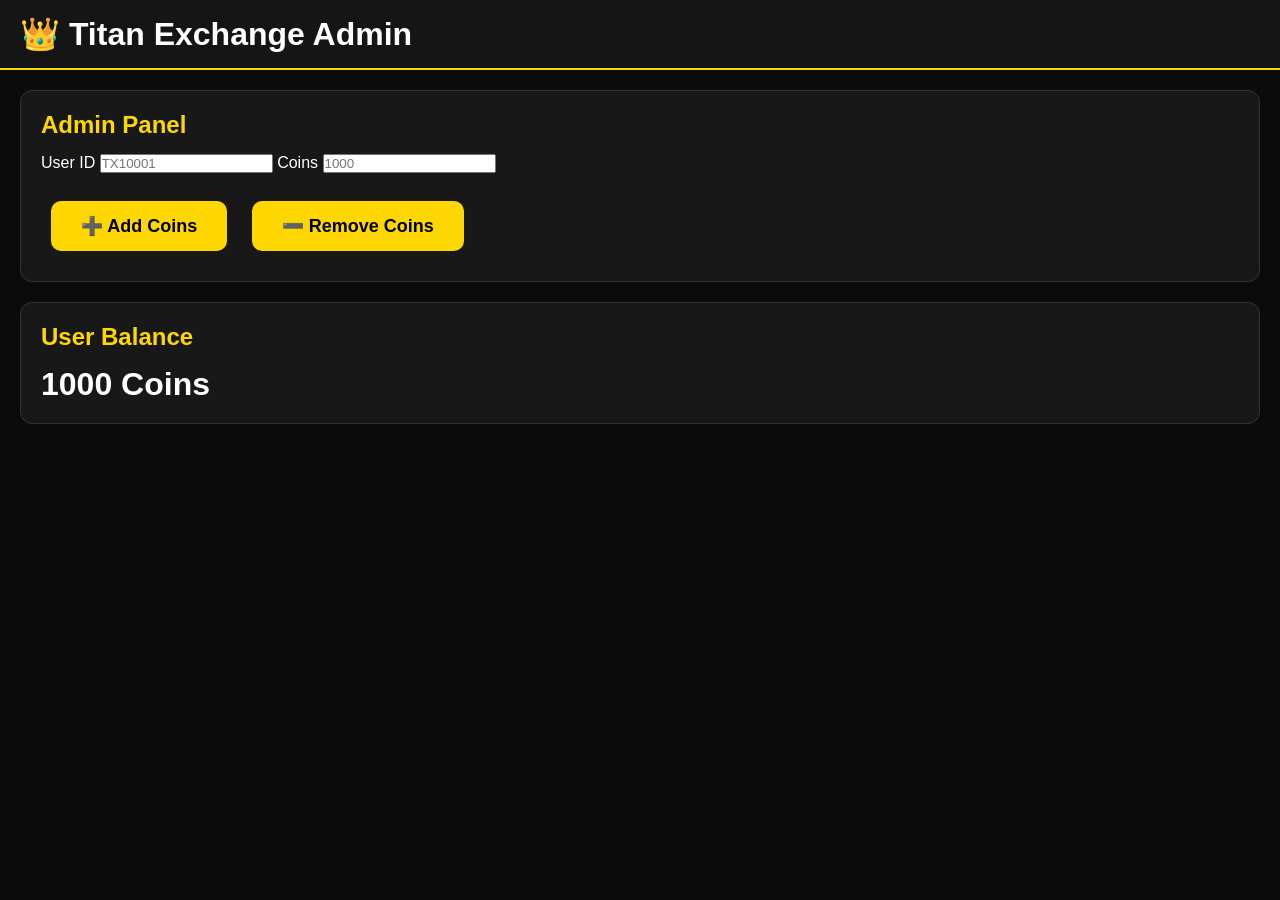
==== admin.html @ febaea14 "Create admin.html" ====
<!DOCTYPE html>
<html lang="en">
<head>
<meta charset="UTF-8">
<meta name="viewport" content="width=device-width, initial-scale=1.0">
<title>Admin Panel - Titan Exchange</title>
<link rel="stylesheet" href="style.css">
</head>

<body>

<header class="header">
<h1>👑 Titan Exchange Admin</h1>
</header>

<div class="card">

<h2>Admin Panel</h2>

<label>User ID</label>
<input type="text" id="userid" placeholder="TX10001">

<label>Coins</label>
<input type="number" id="coins" placeholder="1000">

<br><br>

<button class="btn" onclick="addCoins()">➕ Add Coins</button>

<button class="btn" onclick="removeCoins()">➖ Remove Coins</button>

</div>

<div class="card">
<h2>User Balance</h2>

<h1 id="balance">1000 Coins</h1>

</div>

<script>

let balance = 1000;

function addCoins(){

let amount = Number(document.getElementById("coins").value);

balance += amount;

document.getElementById("balance").innerHTML = balance + " Coins";

}

function removeCoins(){

let amount = Number(document.getElementById("coins").value);

balance -= amount;

if(balance<0) balance=0;

document.getElementById("balance").innerHTML = balance + " Coins";

}

</script>

</body>
</html>
---- style.css ----
*{
margin:0;
padding:0;
box-sizing:border-box;
font-family:Arial,sans-serif;
}

body{
background:#0b0b0b;
color:#fff;
}

.header{
display:flex;
justify-content:space-between;
align-items:center;
padding:15px 20px;
background:#151515;
border-bottom:2px solid gold;
position:sticky;
top:0;
}

.logo{
font-size:28px;
font-weight:bold;
color:gold;
}

nav a{
color:white;
text-decoration:none;
margin-left:20px;
font-weight:bold;
}

nav a:hover{
color:gold;
}

.hero{
text-align:center;
padding:80px 20px;
background:linear-gradient(135deg,#111,#222);
}

.hero h1{
font-size:42px;
color:gold;
margin-bottom:15px;
}

.hero p{
font-size:20px;
color:#ddd;
margin-bottom:30px;
}

.btn{
background:gold;
color:#000;
padding:14px 30px;
border:none;
border-radius:10px;
font-size:18px;
font-weight:bold;
cursor:pointer;
margin:10px;
}

.btn:hover{
background:#ffd700;
}

.wallet{
display:grid;
grid-template-columns:repeat(auto-fit,minmax(220px,1fr));
gap:20px;
padding:20px;
}

.wallet-card{
background:#1b1b1b;
padding:25px;
border-radius:12px;
text-align:center;
border:1px solid gold;
}

.menu{
display:grid;
grid-template-columns:repeat(3,1fr);
gap:15px;
padding:20px;
}

.menu-box{
background:#202020;
padding:18px;
text-align:center;
border-radius:10px;
font-weight:bold;
border:1px solid gold;
}

.card{
margin:20px;
background:#181818;
padding:20px;
border-radius:12px;
border:1px solid #333;
}

.card h2{
color:gold;
margin-bottom:15px;
}

ul{
padding-left:20px;
}

li{
margin:10px 0;
}

footer{
background:#111;
padding:20px;
text-align:center;
color:#bbb;
margin-top:30px;
}
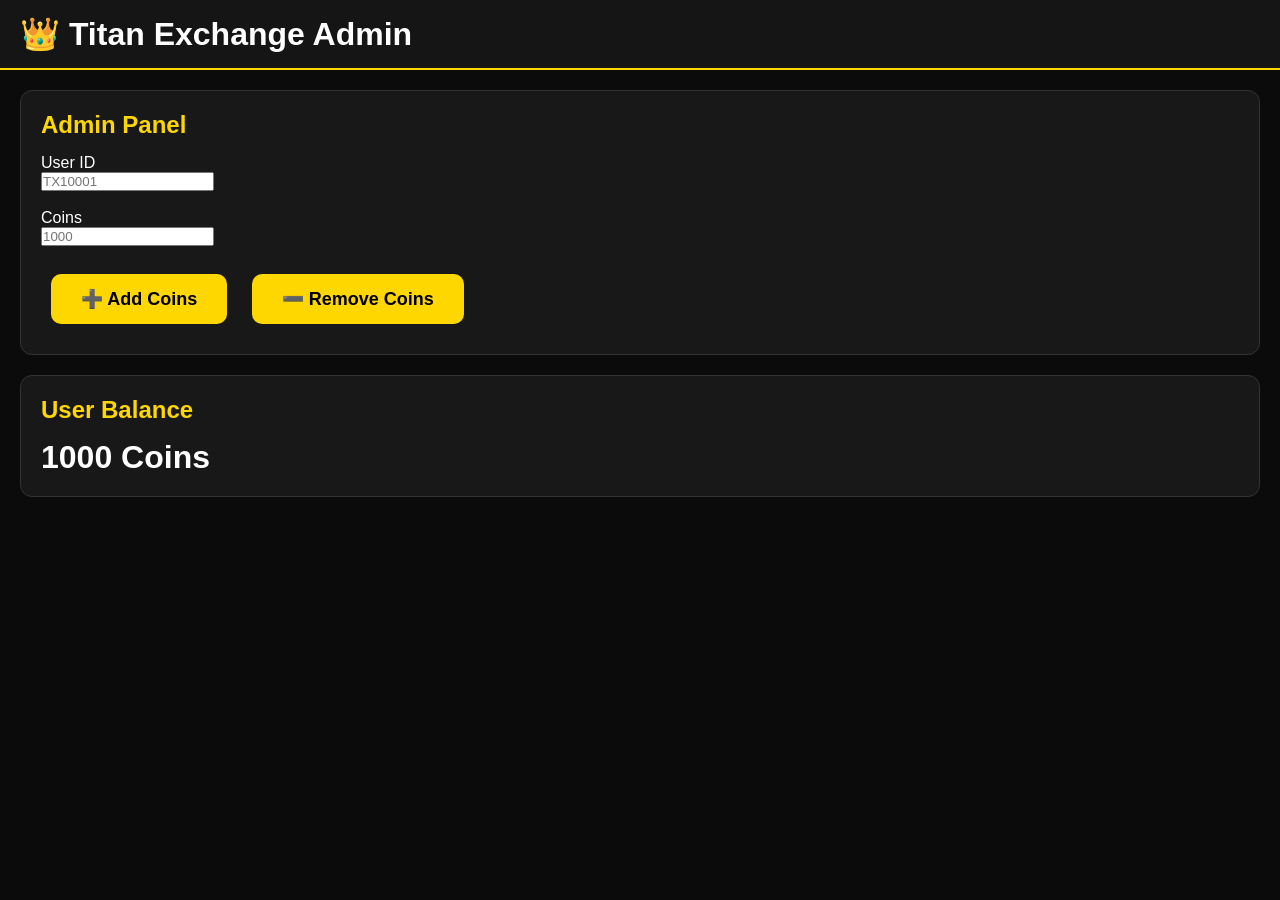
==== commit 79806cd3: "Update admin.html" ====
--- a/admin.html
+++ b/admin.html
@@ -3,7 +3,8 @@
 <head>
 <meta charset="UTF-8">
 <meta name="viewport" content="width=device-width, initial-scale=1.0">
-<title>Admin Panel - Titan Exchange</title>
+<title>Titan Exchange Admin</title>
+
 <link rel="stylesheet" href="style.css">
 </head>
 
@@ -17,13 +18,11 @@
 
 <h2>Admin Panel</h2>
 
-<label>User ID</label>
-<input type="text" id="userid" placeholder="TX10001">
+<label>User ID</label><br>
+<input type="text" id="userid" placeholder="TX10001"><br><br>
 
-<label>Coins</label>
-<input type="number" id="coins" placeholder="1000">
-
-<br><br>
+<label>Coins</label><br>
+<input type="number" id="coins" placeholder="1000"><br><br>
 
 <button class="btn" onclick="addCoins()">➕ Add Coins</button>
 
@@ -38,33 +37,7 @@
 
 </div>
 
-<script>
-
-let balance = 1000;
-
-function addCoins(){
-
-let amount = Number(document.getElementById("coins").value);
-
-balance += amount;
-
-document.getElementById("balance").innerHTML = balance + " Coins";
-
-}
-
-function removeCoins(){
-
-let amount = Number(document.getElementById("coins").value);
-
-balance -= amount;
-
-if(balance<0) balance=0;
-
-document.getElementById("balance").innerHTML = balance + " Coins";
-
-}
-
-</script>
+<script src="admin.js"></script>
 
 </body>
 </html>
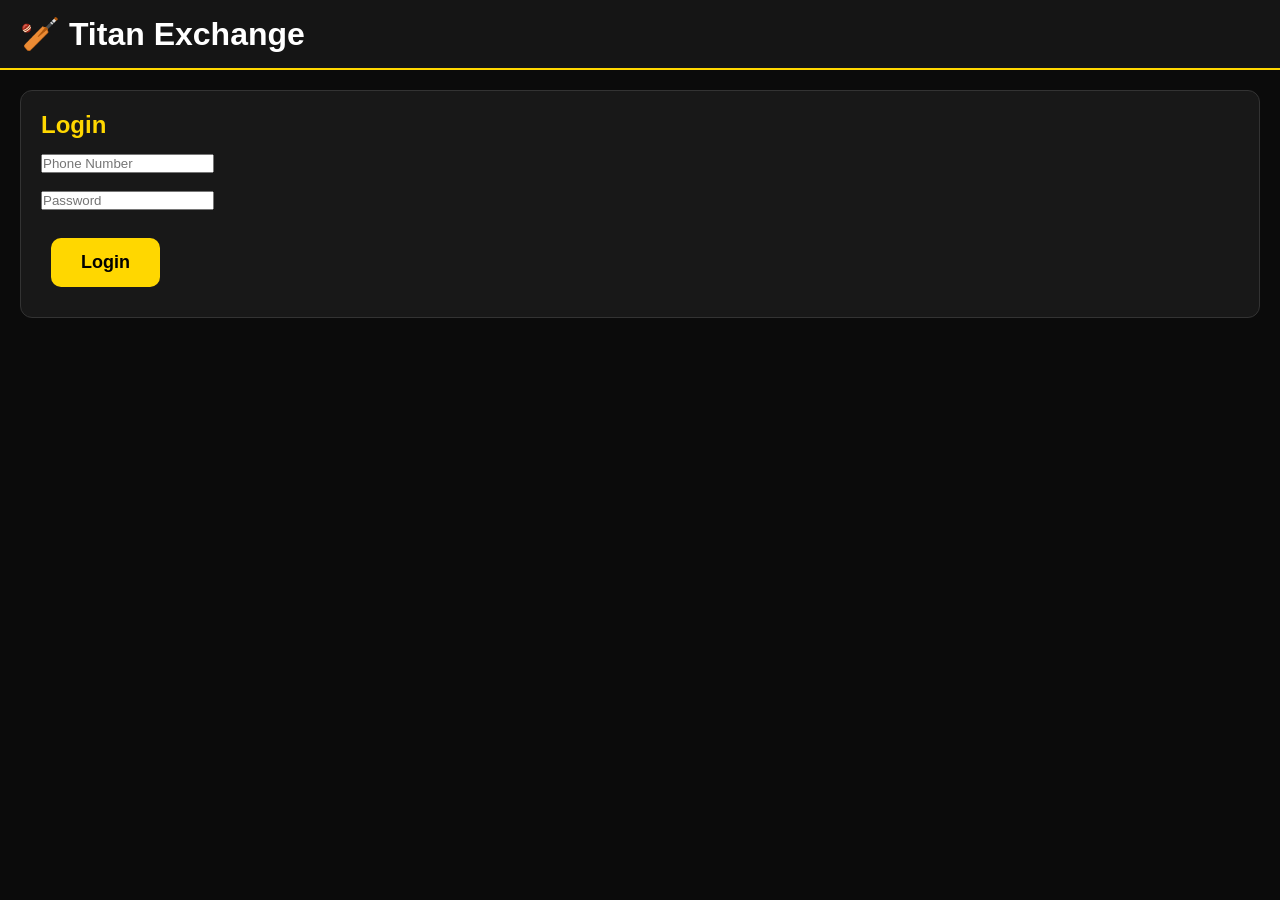
==== commit 213eb889: "Update admin.html" ====
--- a/admin.html
+++ b/admin.html
@@ -1,43 +1,152 @@
 <!DOCTYPE html>
 <html lang="en">
+
 <head>
 <meta charset="UTF-8">
 <meta name="viewport" content="width=device-width, initial-scale=1.0">
-<title>Titan Exchange Admin</title>
+
+<title>Titan Exchange Dashboard</title>
 
 <link rel="stylesheet" href="style.css">
+<script src="Live.js" defer></script>
+
 </head>
 
 <body>
 
 <header class="header">
-<h1>👑 Titan Exchange Admin</h1>
+
+<div class="logo">
+🏏 Titan Exchange
+</div>
+
+<nav>
+<a href="index.html">Home</a>
+<a href="dashboard.html">Dashboard</a>
+<a href="login.html">Logout</a>
+</nav>
+
 </header>
 
-<div class="card">
+<section class="card">
 
-<h2>Admin Panel</h2>
+<h2>💰 Wallet</h2>
 
-<label>User ID</label><br>
-<input type="text" id="userid" placeholder="TX10001"><br><br>
+<h1 id="coins">1000</h1>
 
-<label>Coins</label><br>
-<input type="number" id="coins" placeholder="1000"><br><br>
+<p>Demo Coins</p>
 
-<button class="btn" onclick="addCoins()">➕ Add Coins</button>
+</section>
 
-<button class="btn" onclick="removeCoins()">➖ Remove Coins</button>
+<section class="card">
+
+<h2>👤 User Profile</h2>
+
+<p><b>Name :</b>
+<span id="name"></span>
+</p>
+
+<p><b>User ID :</b>
+<span id="userid"></span>
+</p>
+
+<p><b>Phone :</b>
+<span id="phone"></span>
+</p>
+
+<p><b>Status :</b>
+🟢 Active
+</p>
+
+</section>
+<section class="card">
+
+<h2>🏏 Live Cricket Matches</h2>
+
+<div id="liveMatches">
+Loading Live Matches...
+</div>
+
+</section>
+
+<section class="card">
+
+<h2>🎮 Games</h2>
+
+<div class="menu">
+
+<div class="menu-box">🏏 Cricket</div>
+
+<div class="menu-box">⚽ Football</div>
+
+<div class="menu-box">🎰 Casino</div>
+
+<div class="menu-box">✈️ Aviator</div>
+
+<div class="menu-box">🎰 Slots</div>
+
+<div class="menu-box">🎲 Teen Patti</div>
 
 </div>
 
-<div class="card">
-<h2>User Balance</h2>
+</section>
 
-<h1 id="balance">1000 Coins</h1>
+<section class="card">
 
-</div>
+<h2>📜 Recent Activity</h2>
 
-<script src="admin.js"></script>
+<ul>
+
+<li>✅ Account Created Successfully</li>
+
+<li>💰 1000 Demo Coins Added</li>
+
+<li>🏏 Ready To Play</li>
+
+</ul>
+
+</section>
+<section class="card">
+
+<h2>ℹ️ Account Details</h2>
+
+<p><b>Platform:</b> Titan Exchange</p>
+
+<p><b>Account Type:</b> Demo</p>
+
+<p><b>Wallet Status:</b> Active 🟢</p>
+
+<p><b>Version:</b> 1.0</p>
+
+</section>
+
+<footer>
+
+<p>© 2026 Titan Exchange</p>
+
+</footer>
+
+<script>
+
+let user = JSON.parse(localStorage.getItem("user"));
+
+if(user){
+
+document.getElementById("name").innerHTML = user.name;
+
+document.getElementById("userid").innerHTML = user.userId;
+
+document.getElementById("phone").innerHTML = user.phone;
+
+document.getElementById("coins").innerHTML = user.coins;
+
+}else{
+
+window.location.href = "login.html";
+
+}
+  </script>
 
 </body>
+
 </html>
